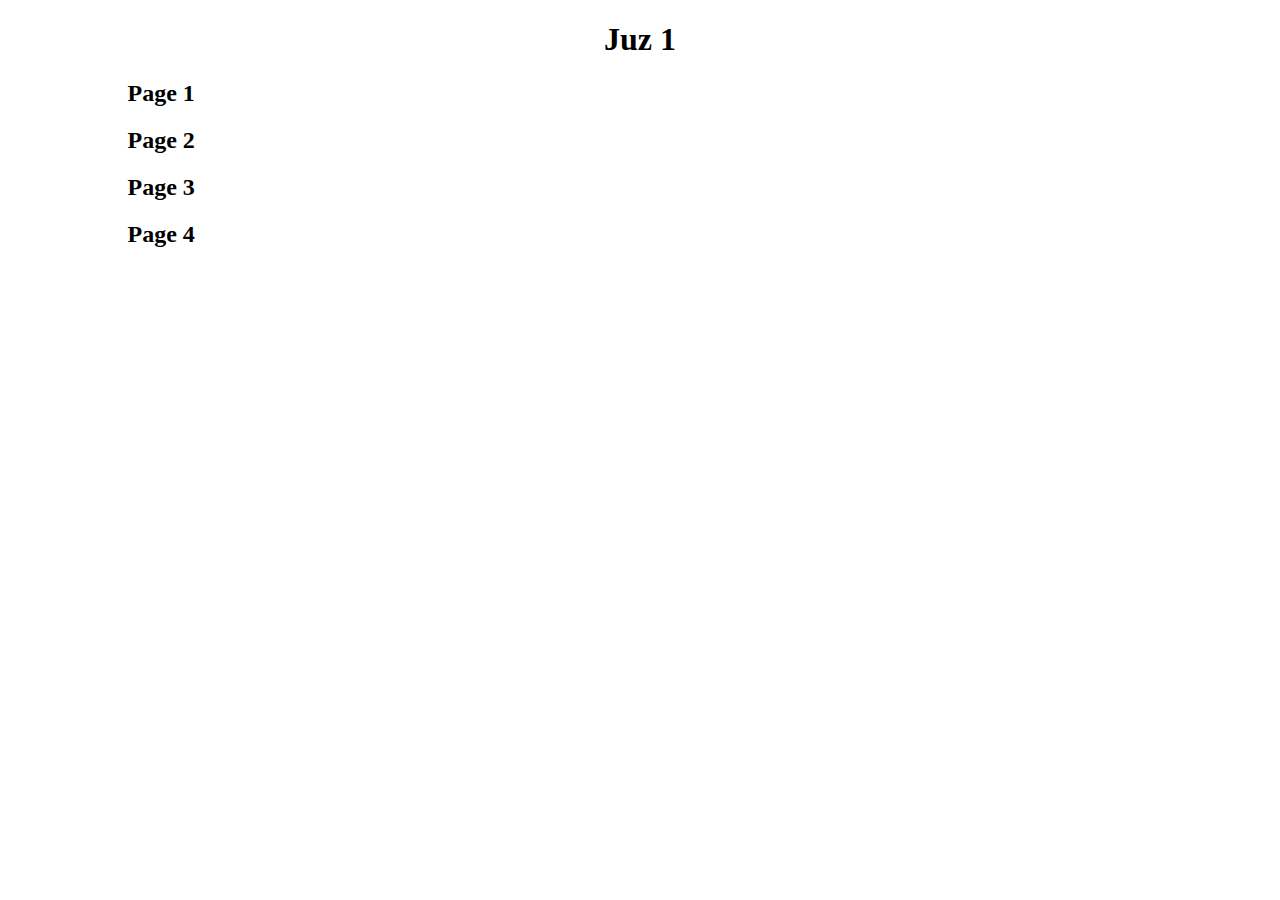
==== Juz-1.html @ bb7636ae "added page 4" ====
<!DOCTYPE html>
<html lang="en">
<head>
    <meta charset="UTF-8">
    <meta http-equiv="X-UA-Compatible" content="IE=edge">
    <meta name="viewport" content="width=device-width, initial-scale=1.0">
    <title>Juz 1</title>
    <link rel="stylesheet" href="./assets/css/style.css">
</head>
<body>

    <a href="index.html"><h1>Juz 1</h1></a>

    <main>

    <a href="Page-1.html"><h2>Page 1</h2></a>
    <a href="Page-2.html"><h2>Page 2</h2></a>
    <a href="Page-3.html"><h2>Page 3</h2></a>
    <a href="Page-4.html"><h2>Page 4</h2></a>

    </main>
    
</body>
</html>
---- assets/css/style.css ----
h1{
   text-align: center;
}

a{
    text-decoration: none;
    color: black;
}

main{
    max-width: 1025px;
    margin: auto;
}

.bismillah{
    text-align: center;
}

.right{
    text-align: right;
}

.left{
    text-align: left;
}
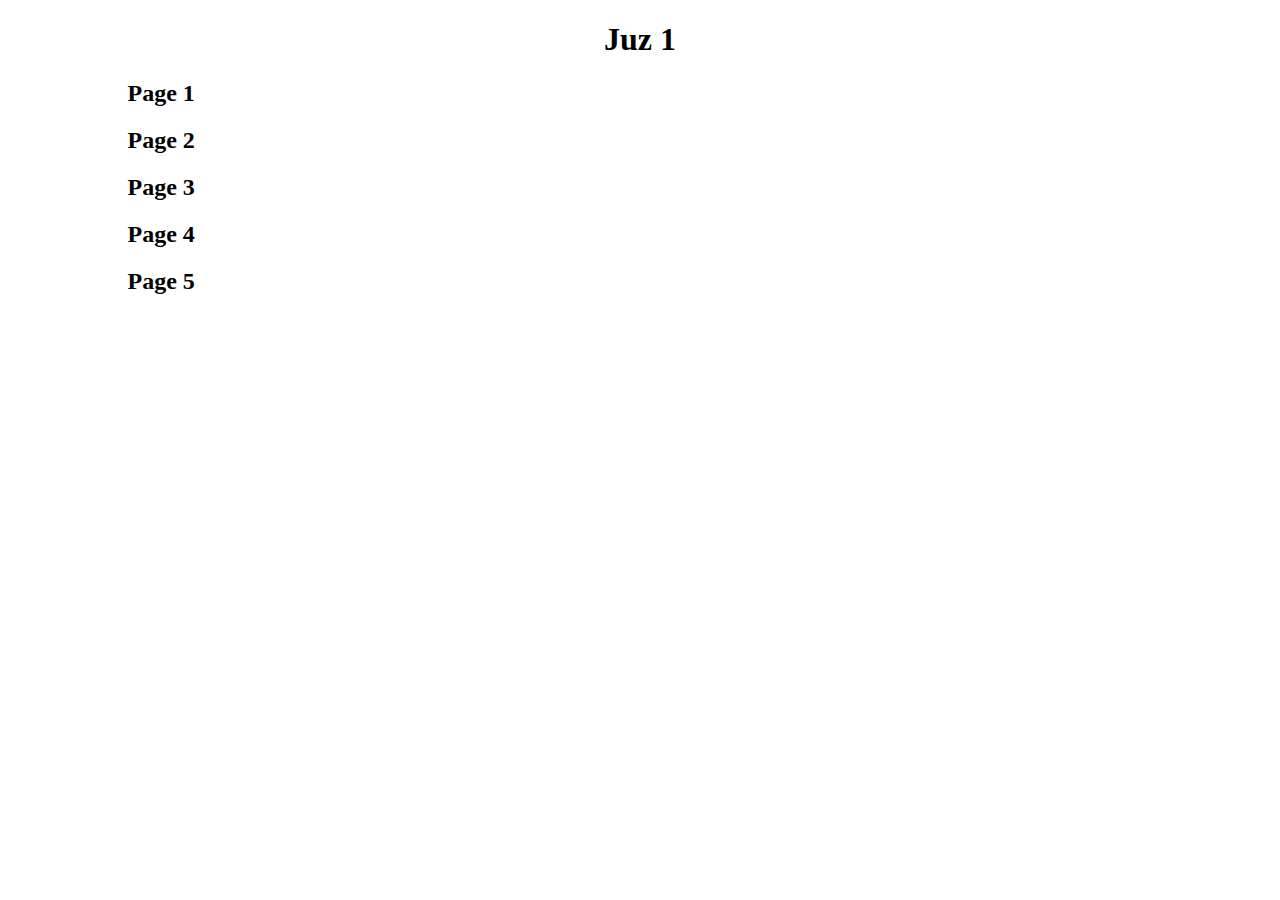
==== commit 013f447e: "added page 5" ====
--- a/Juz-1.html
+++ b/Juz-1.html
@@ -17,6 +17,7 @@
     <a href="Page-2.html"><h2>Page 2</h2></a>
     <a href="Page-3.html"><h2>Page 3</h2></a>
     <a href="Page-4.html"><h2>Page 4</h2></a>
+    <a href="Page-5.html"><h2>Page 5</h2></a>
 
     </main>
     
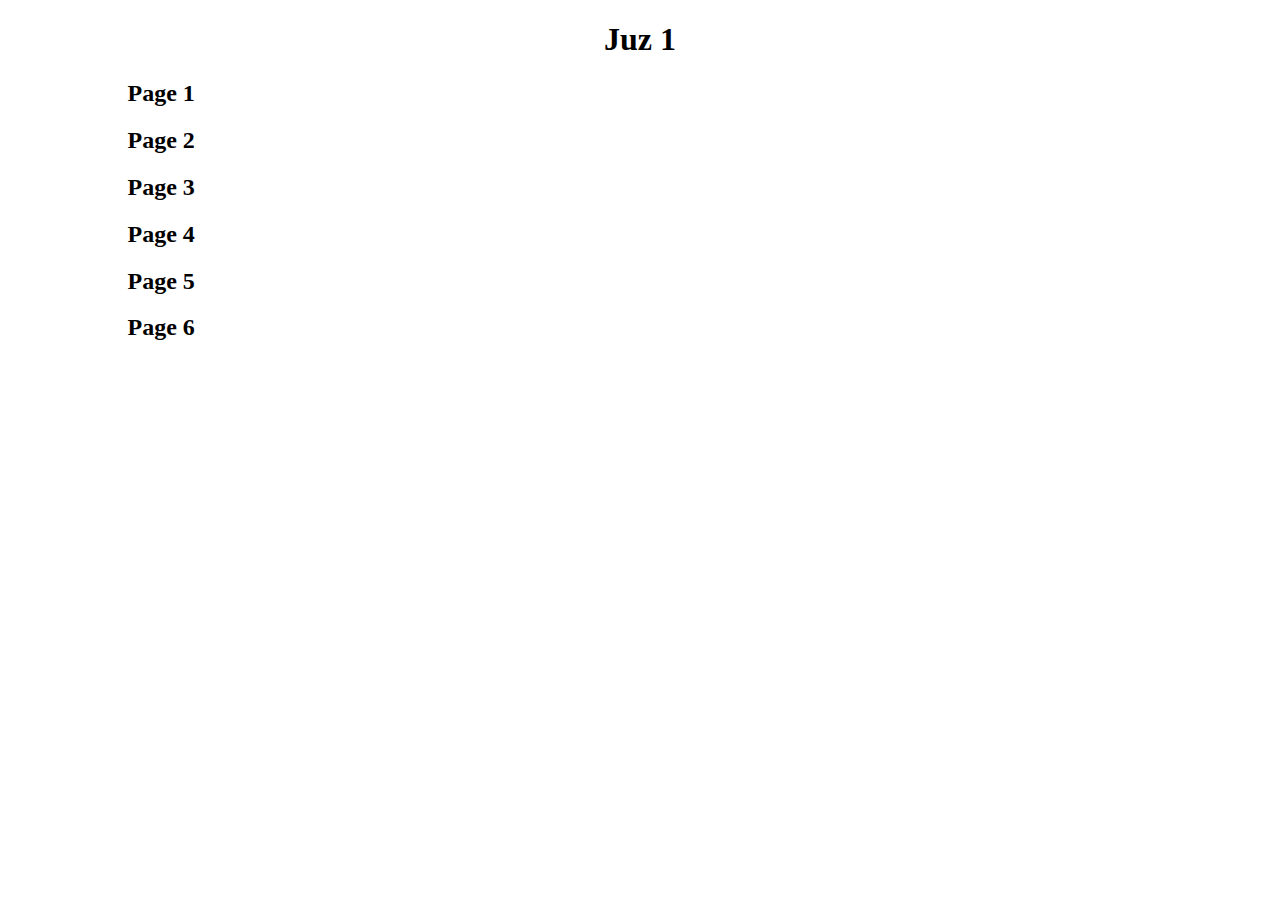
==== commit f2da6f73: "added page 6" ====
--- a/Juz-1.html
+++ b/Juz-1.html
@@ -18,6 +18,7 @@
     <a href="Page-3.html"><h2>Page 3</h2></a>
     <a href="Page-4.html"><h2>Page 4</h2></a>
     <a href="Page-5.html"><h2>Page 5</h2></a>
+    <a href="Page-6.html"><h2>Page 6</h2></a>
 
     </main>
     
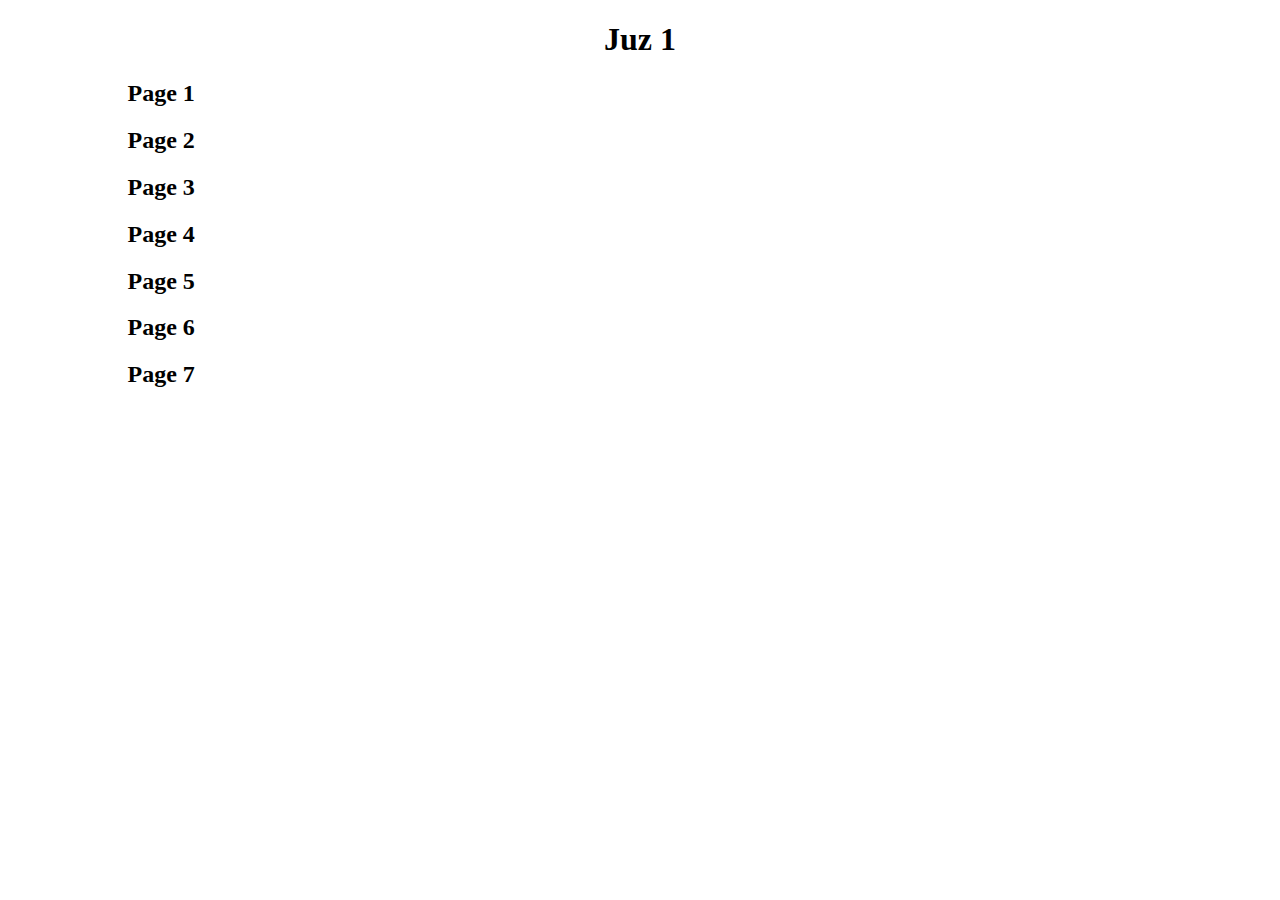
==== commit 78085ff4: "added page 7" ====
--- a/Juz-1.html
+++ b/Juz-1.html
@@ -19,6 +19,7 @@
     <a href="Page-4.html"><h2>Page 4</h2></a>
     <a href="Page-5.html"><h2>Page 5</h2></a>
     <a href="Page-6.html"><h2>Page 6</h2></a>
+    <a href="Page-7.html"><h2>Page 7</h2></a>
 
     </main>
     
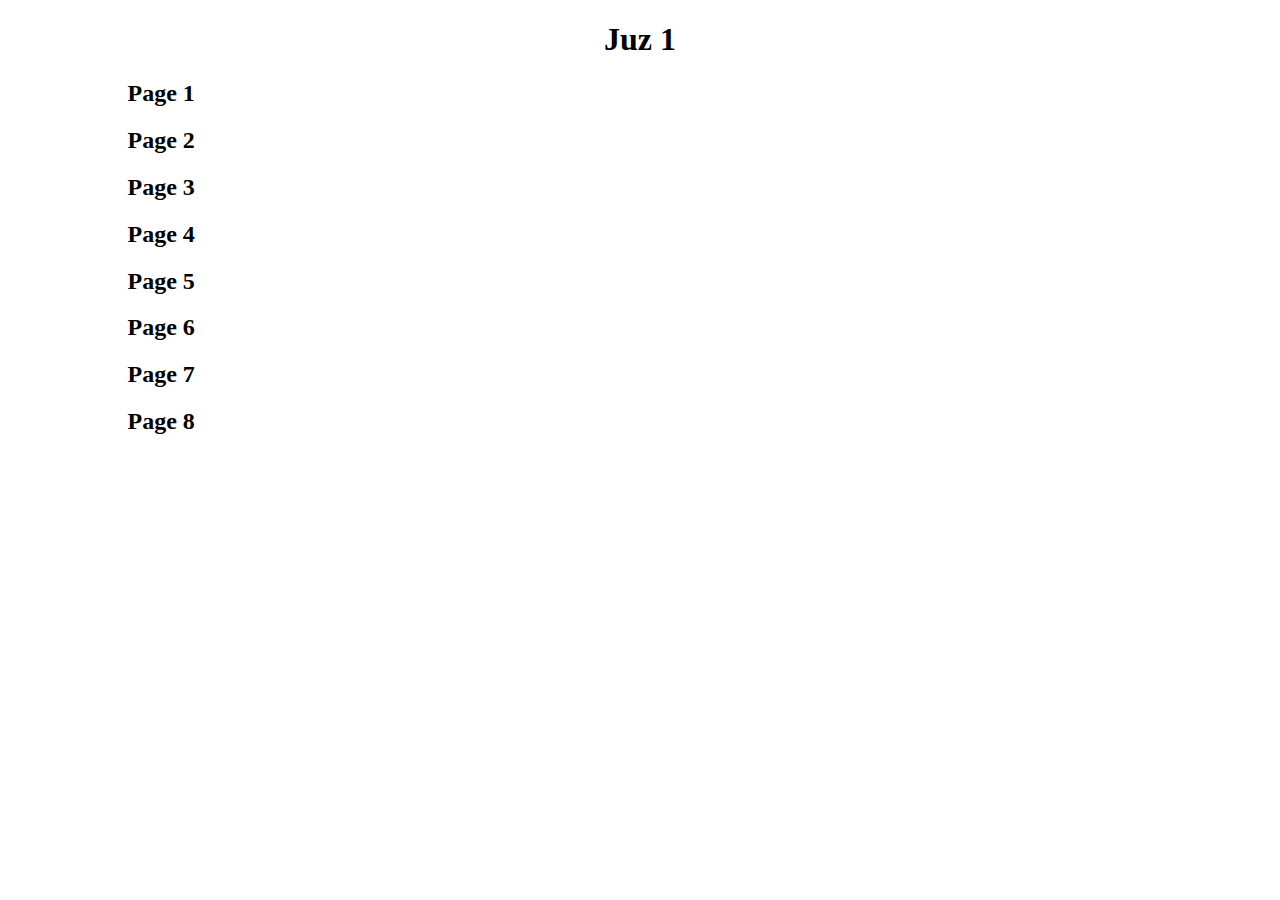
==== commit 66a8011d: "added page 8" ====
--- a/Juz-1.html
+++ b/Juz-1.html
@@ -20,6 +20,7 @@
     <a href="Page-5.html"><h2>Page 5</h2></a>
     <a href="Page-6.html"><h2>Page 6</h2></a>
     <a href="Page-7.html"><h2>Page 7</h2></a>
+    <a href="Page-8.html"><h2>Page 8</h2></a>
 
     </main>
     
--- a/assets/css/style.css
+++ b/assets/css/style.css
@@ -24,3 +24,13 @@
     text-align: left;
 }
 
+.row{
+    display: flex;
+    flex-wrap: wrap;
+    justify-content: space-around;
+}
+
+.col-5{
+    flex-basis: 20%;
+}
+
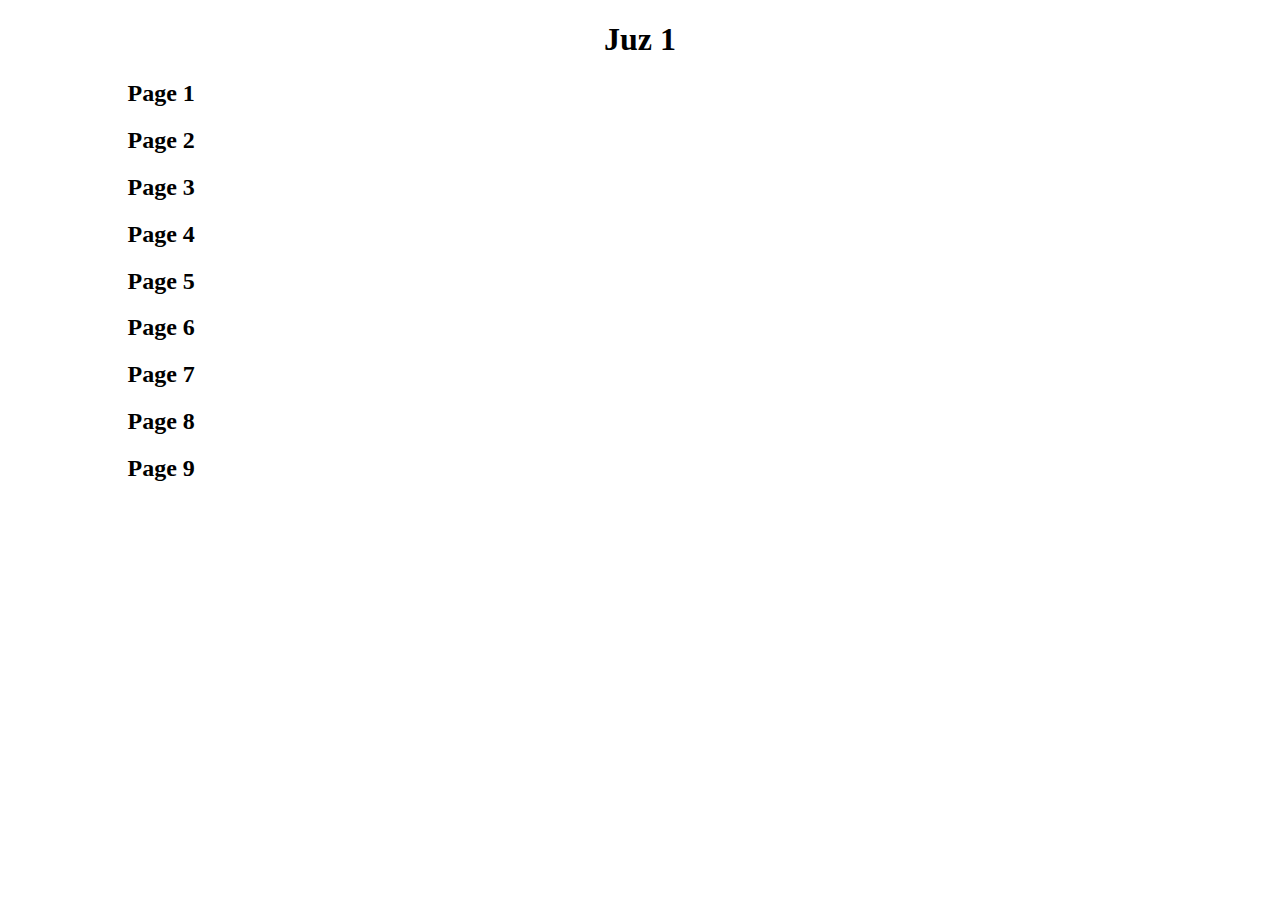
==== commit 049021c4: "added page 9" ====
--- a/Juz-1.html
+++ b/Juz-1.html
@@ -21,6 +21,7 @@
     <a href="Page-6.html"><h2>Page 6</h2></a>
     <a href="Page-7.html"><h2>Page 7</h2></a>
     <a href="Page-8.html"><h2>Page 8</h2></a>
+    <a href="Page-9.html"><h2>Page 9</h2></a>
 
     </main>
     
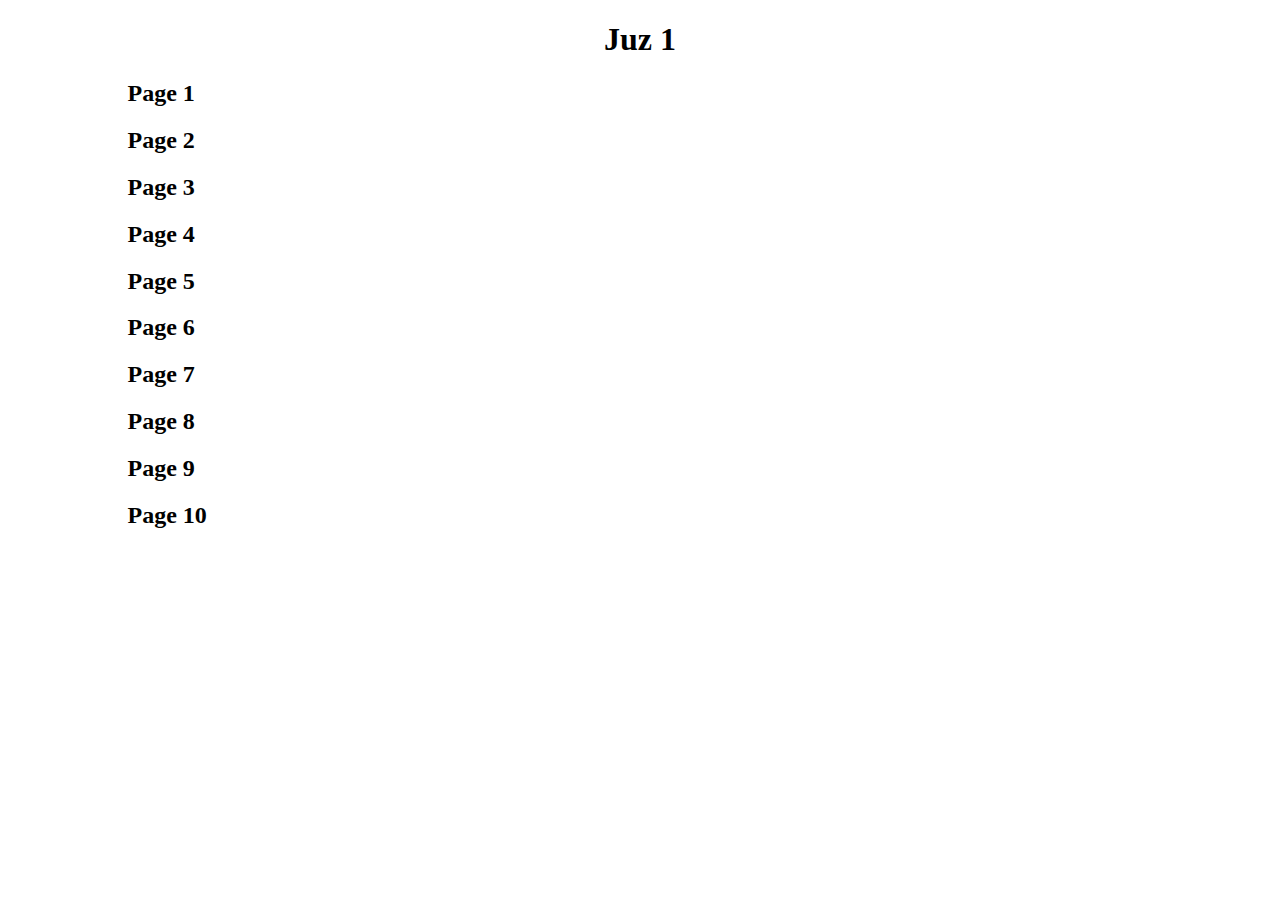
==== commit 8ed83a7b: "added page 10" ====
--- a/Juz-1.html
+++ b/Juz-1.html
@@ -22,6 +22,7 @@
     <a href="Page-7.html"><h2>Page 7</h2></a>
     <a href="Page-8.html"><h2>Page 8</h2></a>
     <a href="Page-9.html"><h2>Page 9</h2></a>
+    <a href="Page-10.html"><h2>Page 10</h2></a>
 
     </main>
     
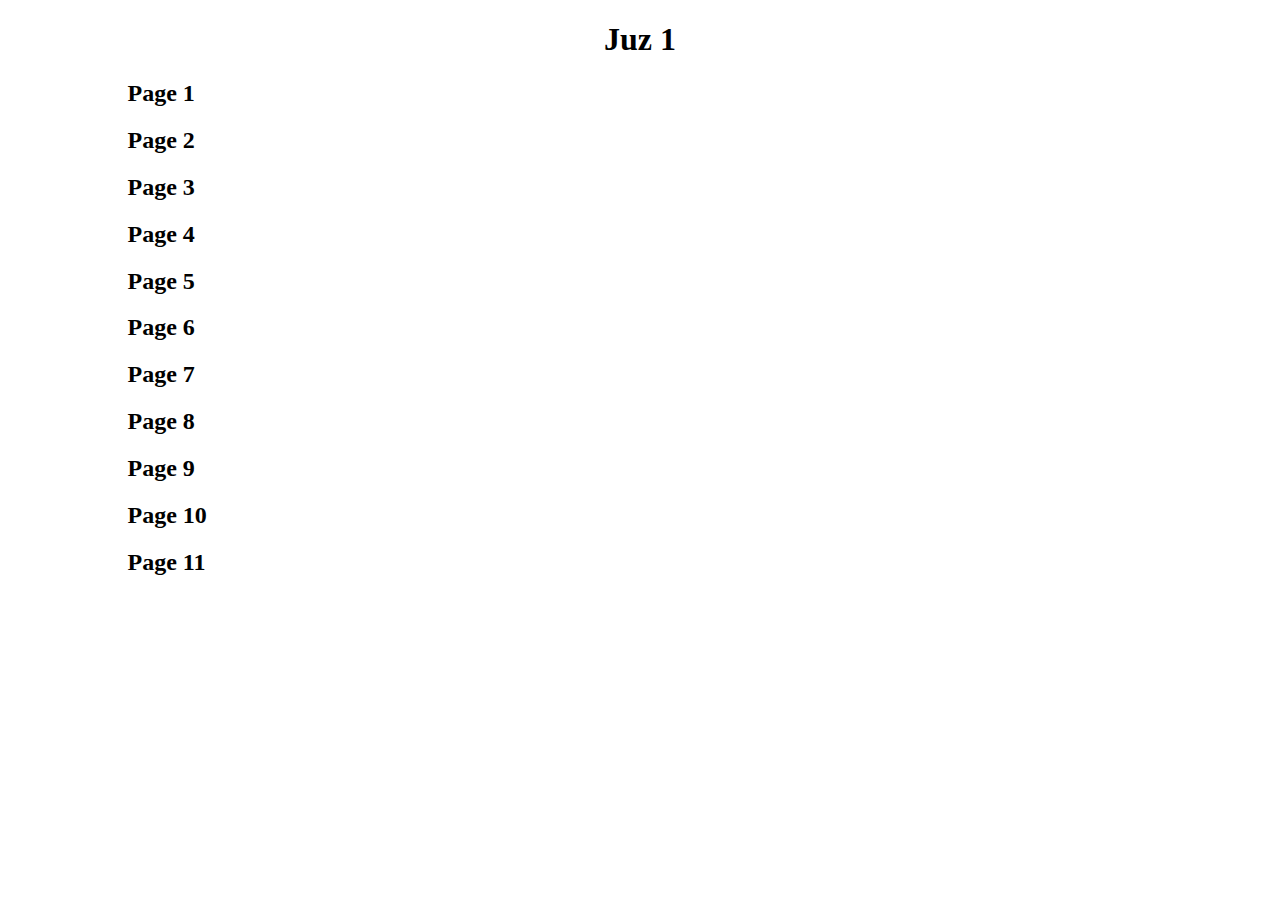
==== commit e577c9b8: "added page 11" ====
--- a/Juz-1.html
+++ b/Juz-1.html
@@ -23,6 +23,7 @@
     <a href="Page-8.html"><h2>Page 8</h2></a>
     <a href="Page-9.html"><h2>Page 9</h2></a>
     <a href="Page-10.html"><h2>Page 10</h2></a>
+    <a href="Page-11.html"><h2>Page 11</h2></a>
 
     </main>
     
